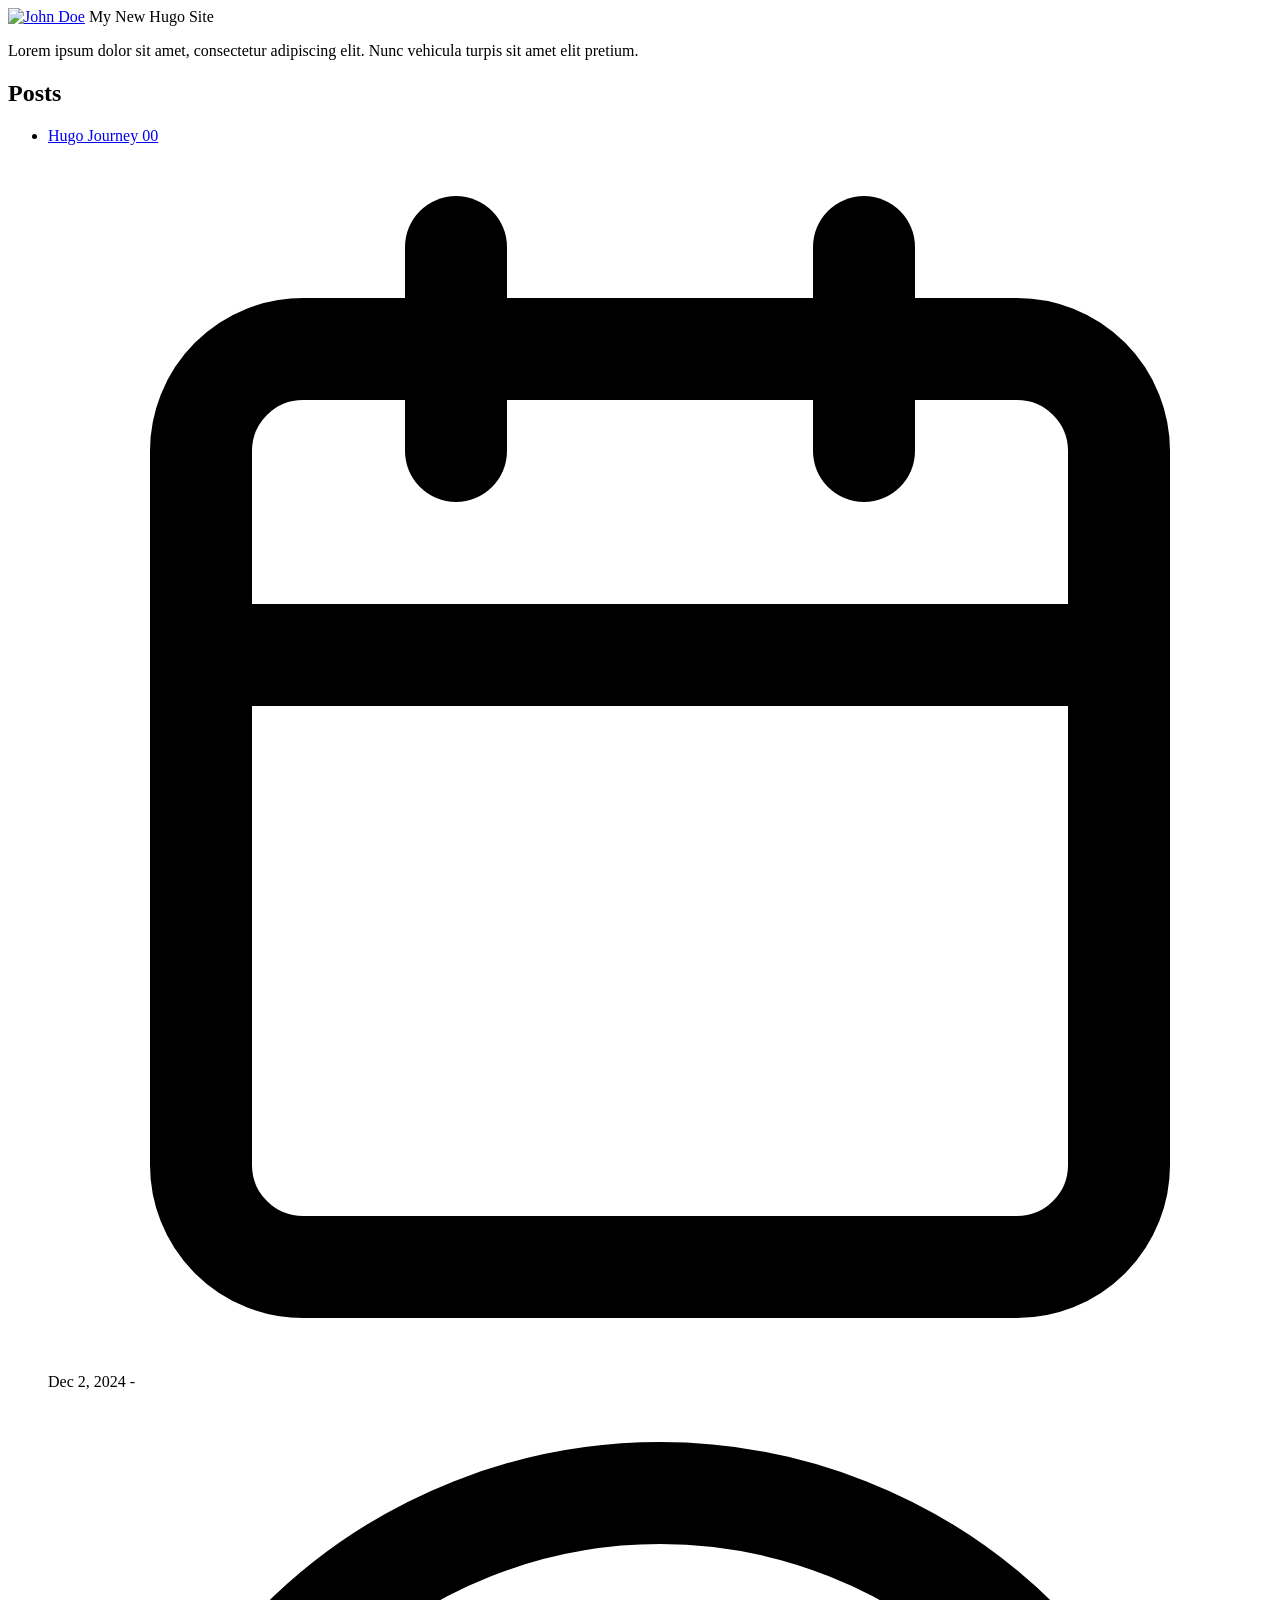
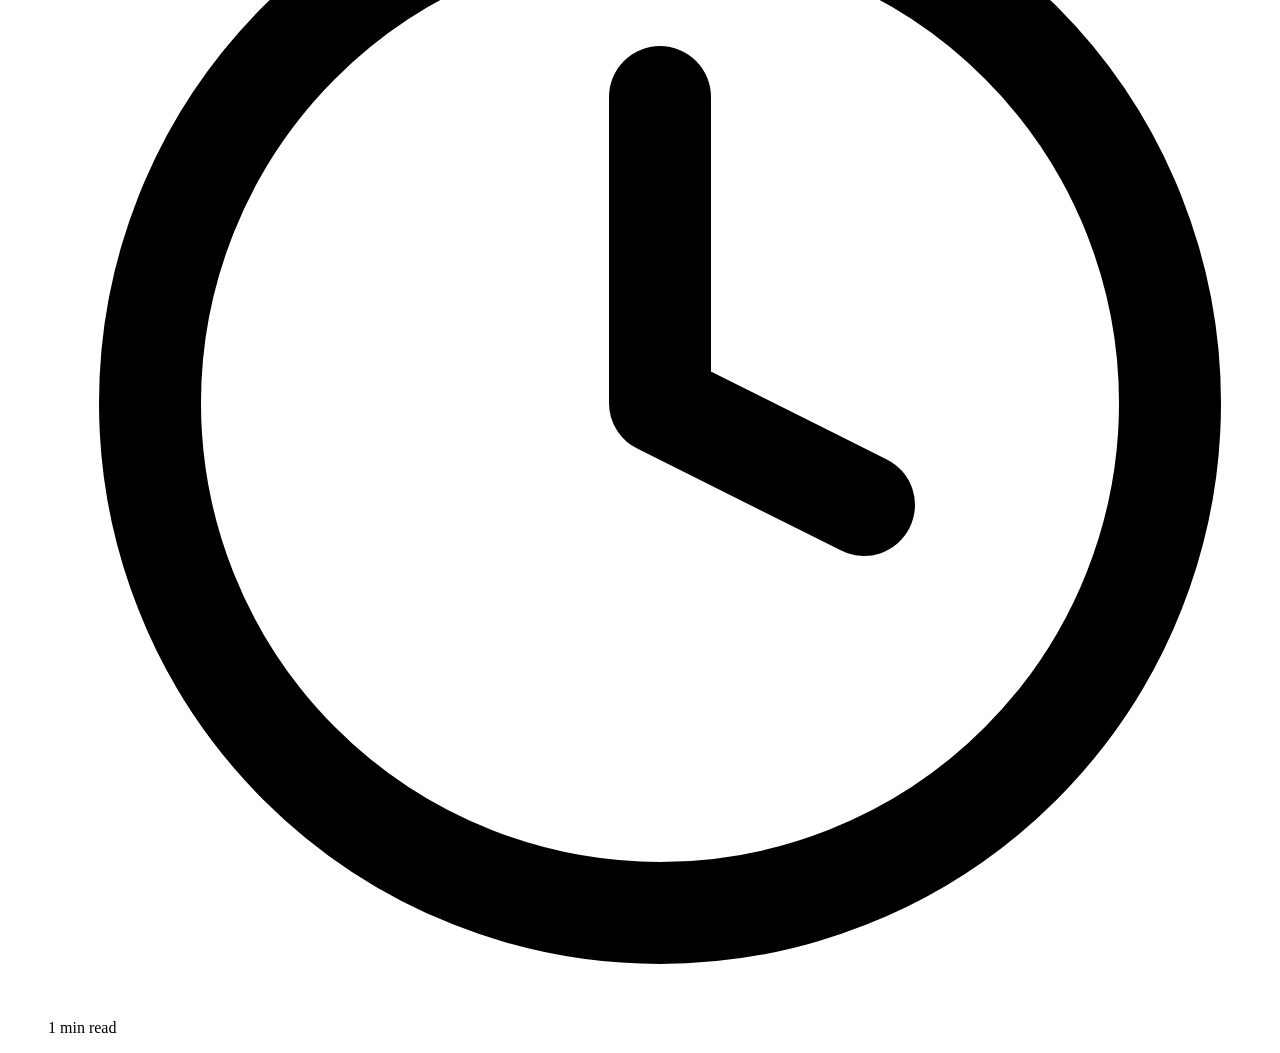
==== public/posts/index.html @ f639a856 "Initial commit" ====
<!doctype html>
<html lang="en-us">
  <head><script src="/livereload.js?mindelay=10&amp;v=2&amp;port=1313&amp;path=livereload" data-no-instant defer></script>
    <title>Posts // My New Hugo Site</title>
    <link rel="shortcut icon" href="/favicon.ico" />
    <meta charset="utf-8" />
    <meta name="generator" content="Hugo 0.139.3">
    <meta name="viewport" content="width=device-width, initial-scale=1" />
    <meta name="author" content="John Doe" />
    <meta name="description" content="" />
    <link rel="stylesheet" href="/css/main.min.5b1fcc8902588589c4767187402a3c29f8b8d7a6fdef6d9f8f77045bb0d14fee.css" />
    <link rel="alternate" type="application/rss+xml" href="http://localhost:1313/posts/index.xml" title="My New Hugo Site">
    

    
    
  <meta name="twitter:card" content="summary">
  <meta name="twitter:title" content="Posts">

    <meta property="og:url" content="http://localhost:1313/posts/">
  <meta property="og:site_name" content="My New Hugo Site">
  <meta property="og:title" content="Posts">
  <meta property="og:locale" content="en_us">
  <meta property="og:type" content="website">


  </head>
  <body>
    <header class="app-header">
      <a href="http://localhost:1313/"><img class="app-header-avatar" src="/avatar.jpg" alt="John Doe" /></a>
      <span class="app-header-title">My New Hugo Site</span>
      <p>Lorem ipsum dolor sit amet, consectetur adipiscing elit. Nunc vehicula turpis sit amet elit pretium.</p>
    </header>
    <main class="app-container">
      
  <article>
    <h1>Posts</h1>
    
    <ul class="posts-list">
      
        <li class="posts-list-item">
          <a class="posts-list-item-title" href="http://localhost:1313/posts/hugo-journey-00/">Hugo Journey 00</a>
          <span class="posts-list-item-description">
            <svg class="icon icon-calendar" viewBox="0 0 24 24" fill="none" stroke="currentColor" stroke-width="2" stroke-linecap="round" stroke-linejoin="round"><title>calendar</title><rect x="3" y="4" width="18" height="18" rx="2" ry="2"></rect><line x1="16" y1="2" x2="16" y2="6"></line><line x1="8" y1="2" x2="8" y2="6"></line><line x1="3" y1="10" x2="21" y2="10"></line></svg>
            Dec 2, 2024
            <span class="posts-list-item-separator">-</span>
            <svg class="icon icon-clock" viewBox="0 0 24 24" fill="none" stroke="currentColor" stroke-width="2" stroke-linecap="round" stroke-linejoin="round"><title>clock</title><circle cx="12" cy="12" r="10"></circle><polyline points="12 6 12 12 16 14"></polyline></svg>
            1 min read
          </span>
        </li>
      
    </ul>
    



  </article>

    </main>
  </body>
</html>
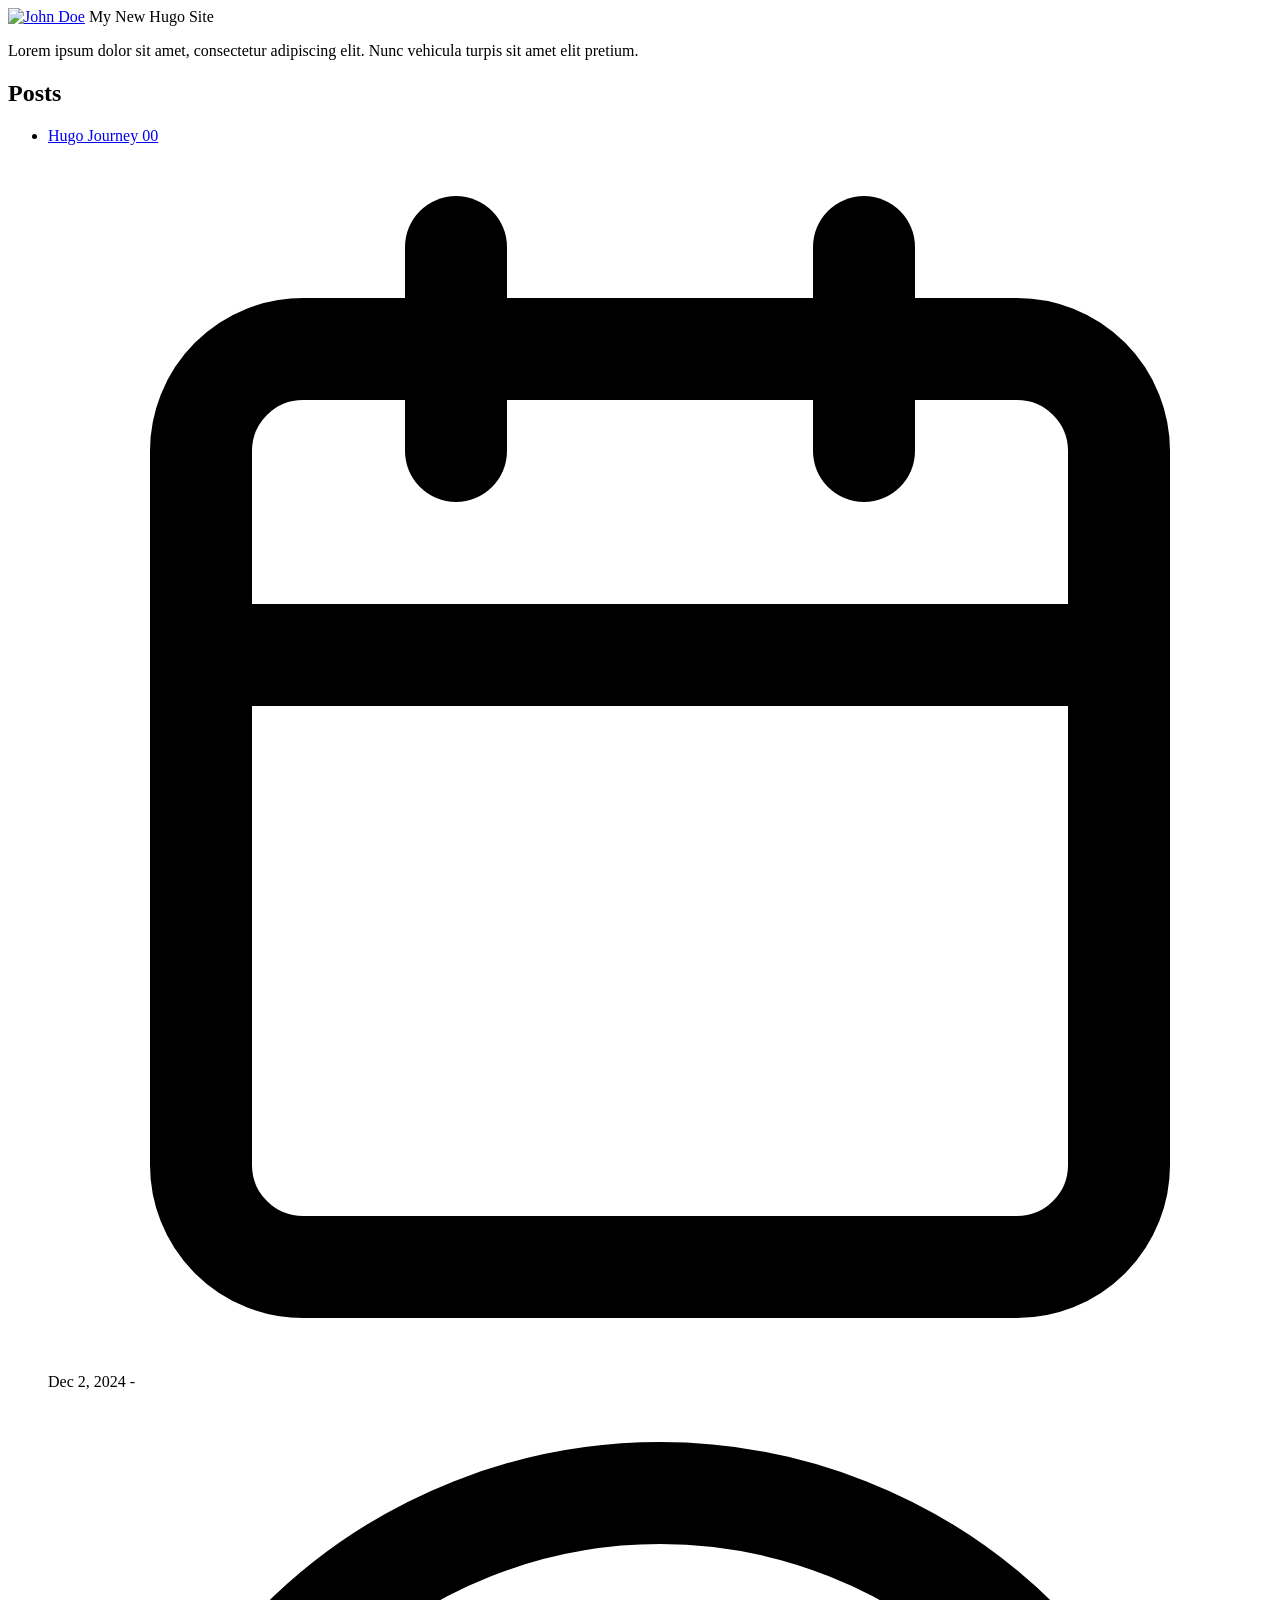
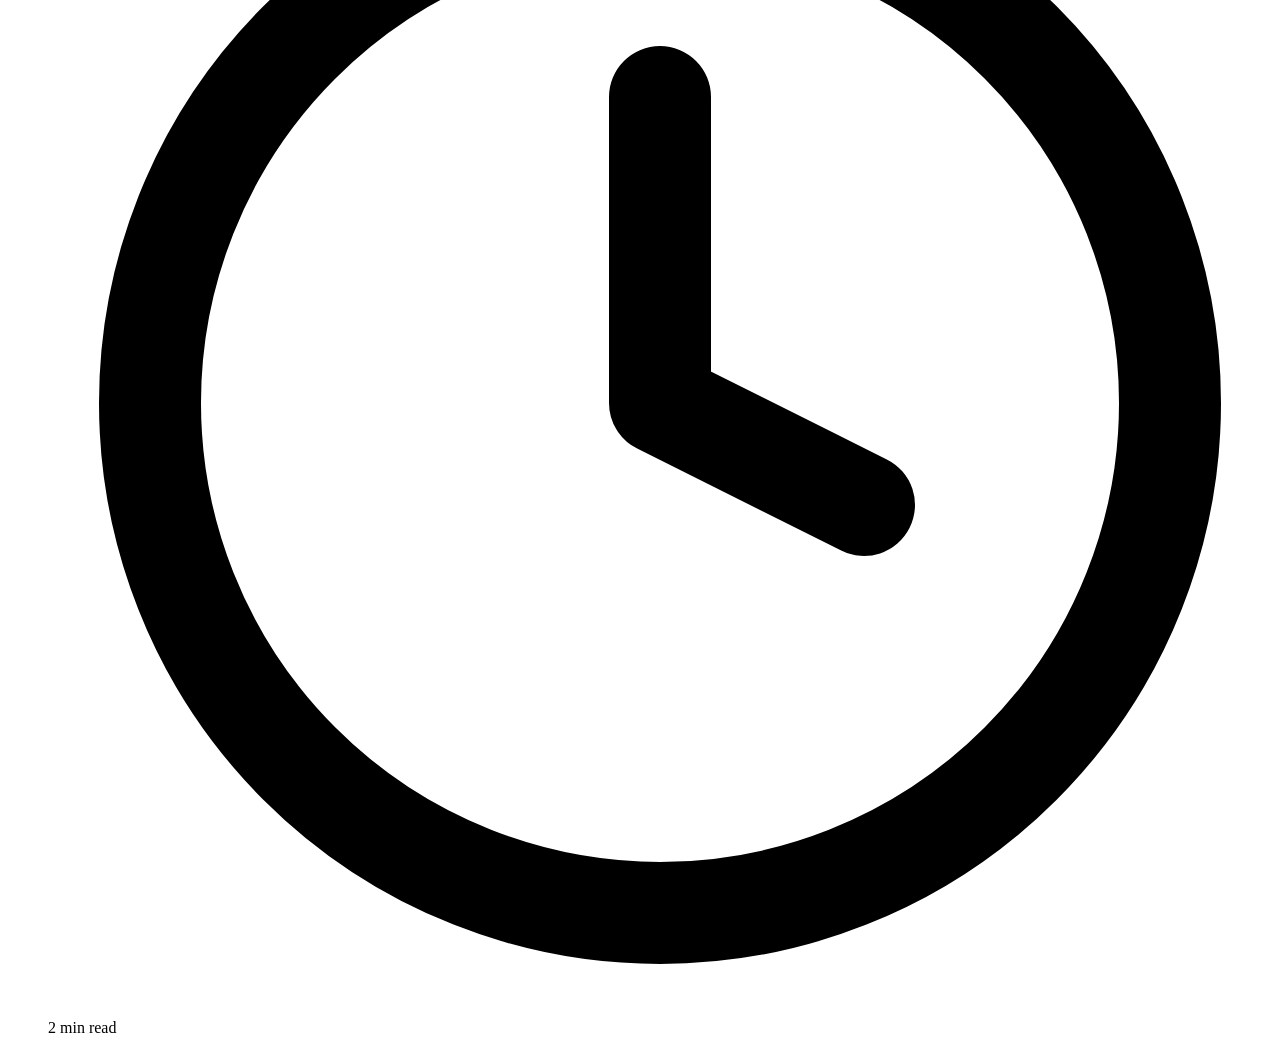
==== commit 80cb346e: "Added workflow" ====
--- a/public/posts/index.html
+++ b/public/posts/index.html
@@ -45,7 +45,7 @@
             Dec 2, 2024
             <span class="posts-list-item-separator">-</span>
             <svg class="icon icon-clock" viewBox="0 0 24 24" fill="none" stroke="currentColor" stroke-width="2" stroke-linecap="round" stroke-linejoin="round"><title>clock</title><circle cx="12" cy="12" r="10"></circle><polyline points="12 6 12 12 16 14"></polyline></svg>
-            1 min read
+            2 min read
           </span>
         </li>
       
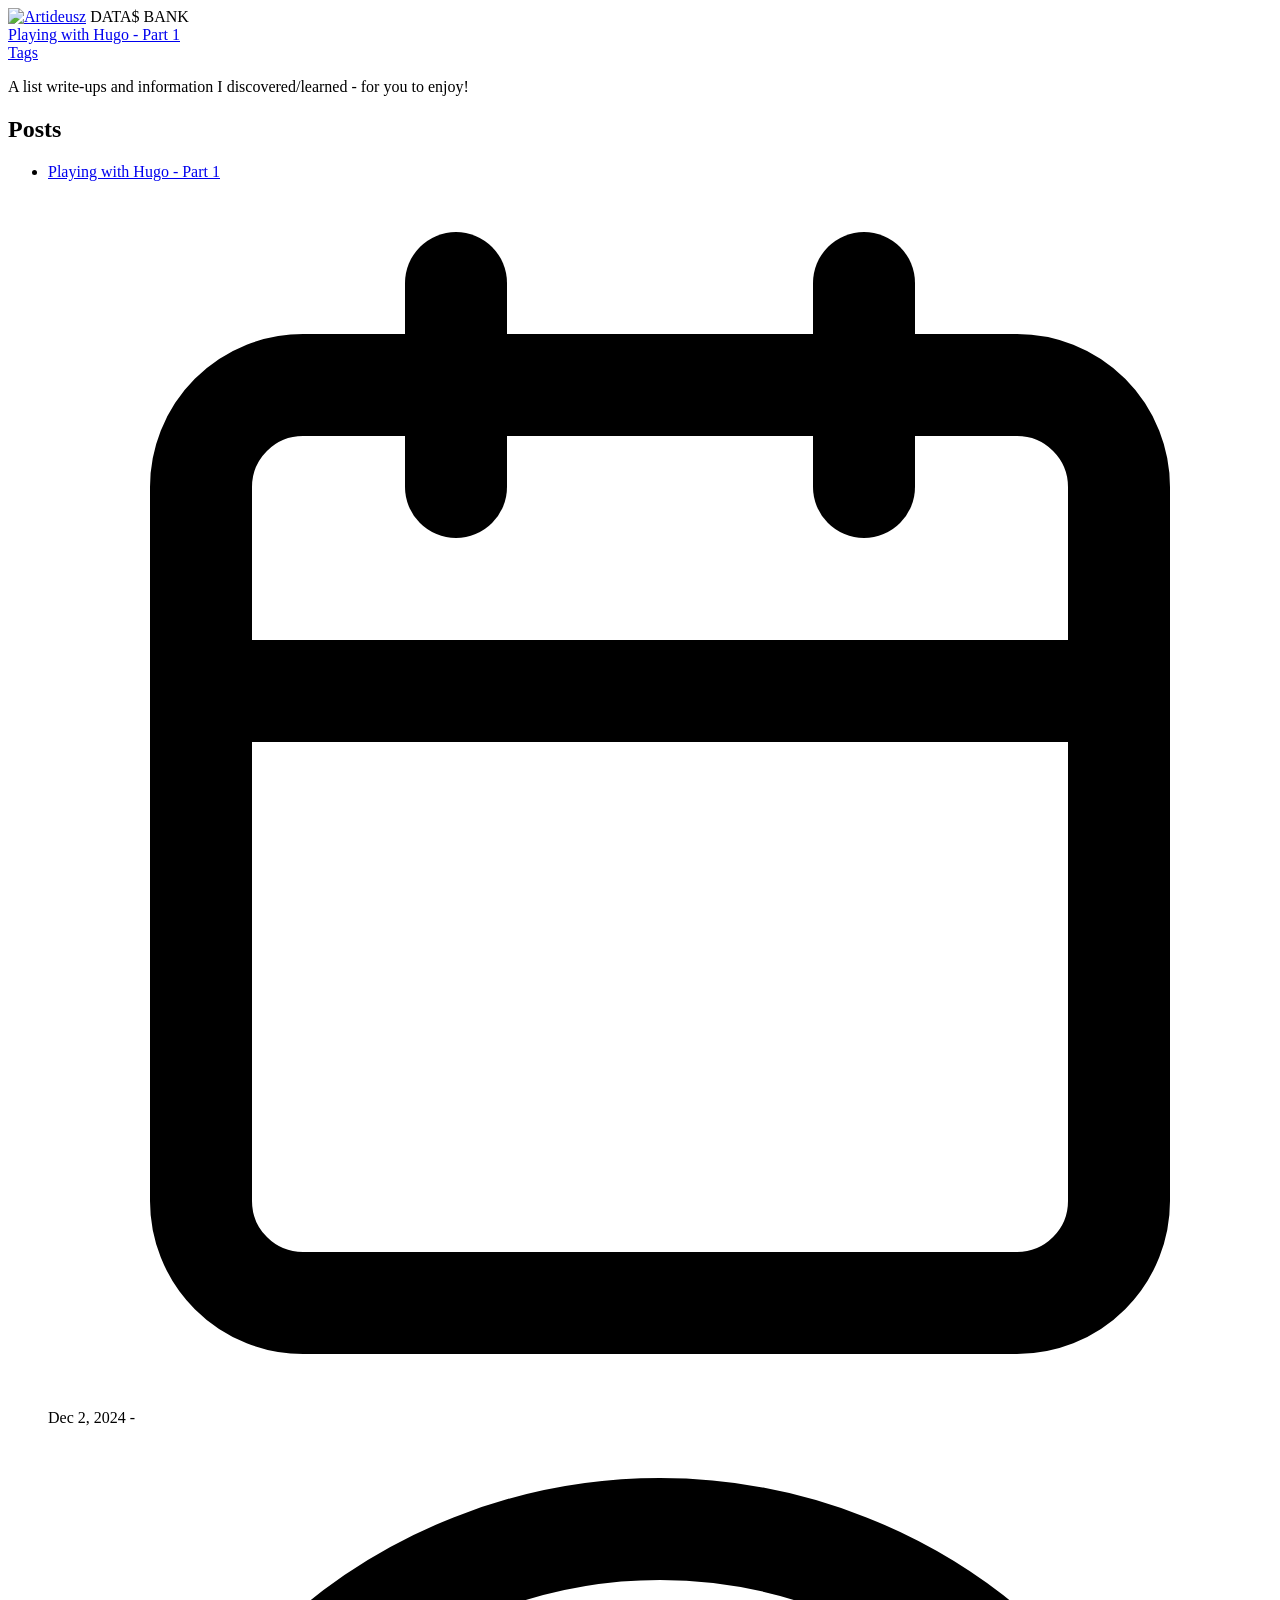
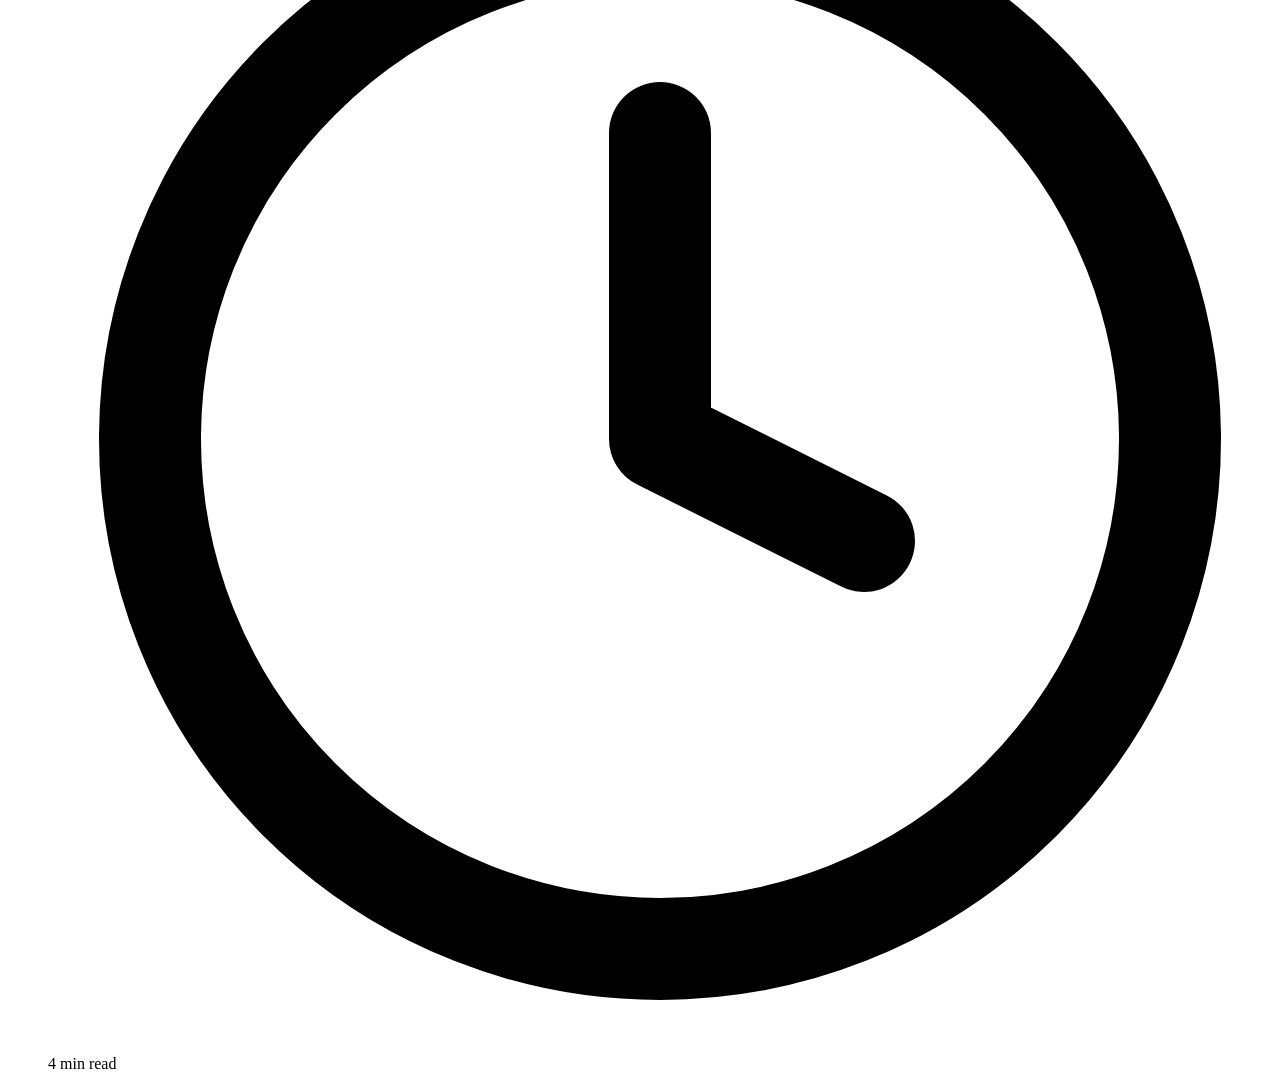
==== commit ca7f692d: "Modified colors + description + image + more info in 'Playing with Hugo - Part 1'" ====
--- a/public/posts/index.html
+++ b/public/posts/index.html
@@ -1,25 +1,27 @@
 <!doctype html>
 <html lang="en-us">
   <head><script src="/livereload.js?mindelay=10&amp;v=2&amp;port=1313&amp;path=livereload" data-no-instant defer></script>
-    <title>Posts // My New Hugo Site</title>
+    <title>Posts // DATA$ BANK</title>
     <link rel="shortcut icon" href="/favicon.ico" />
     <meta charset="utf-8" />
     <meta name="generator" content="Hugo 0.139.3">
     <meta name="viewport" content="width=device-width, initial-scale=1" />
-    <meta name="author" content="John Doe" />
+    <meta name="author" content="Artideusz" />
     <meta name="description" content="" />
-    <link rel="stylesheet" href="/css/main.min.5b1fcc8902588589c4767187402a3c29f8b8d7a6fdef6d9f8f77045bb0d14fee.css" />
-    <link rel="alternate" type="application/rss+xml" href="http://localhost:1313/posts/index.xml" title="My New Hugo Site">
+    <link rel="stylesheet" href="/css/main.min.5d4844b615af0b790407a1cf88c3baf57bf4dbbd703462eba7f16f59e035a23b.css" />
+    <link rel="alternate" type="application/rss+xml" href="http://localhost:1313/posts/index.xml" title="DATA$ BANK">
     
 
     
     
   <meta name="twitter:card" content="summary">
   <meta name="twitter:title" content="Posts">
+  <meta name="twitter:description" content="A list write-ups and information I discovered/learned - for you to enjoy!">
 
     <meta property="og:url" content="http://localhost:1313/posts/">
-  <meta property="og:site_name" content="My New Hugo Site">
+  <meta property="og:site_name" content="DATA$ BANK">
   <meta property="og:title" content="Posts">
+  <meta property="og:description" content="A list write-ups and information I discovered/learned - for you to enjoy!">
   <meta property="og:locale" content="en_us">
   <meta property="og:type" content="website">
 
@@ -27,9 +29,15 @@
   </head>
   <body>
     <header class="app-header">
-      <a href="http://localhost:1313/"><img class="app-header-avatar" src="/avatar.jpg" alt="John Doe" /></a>
-      <span class="app-header-title">My New Hugo Site</span>
-      <p>Lorem ipsum dolor sit amet, consectetur adipiscing elit. Nunc vehicula turpis sit amet elit pretium.</p>
+      <a href="http://localhost:1313/"><img class="app-header-avatar" src="https://avatars.githubusercontent.com/u/51860316" alt="Artideusz" /></a>
+      <span class="app-header-title">DATA$ BANK</span>
+      <nav class="app-header-menu">
+          <a class="app-header-menu-item" href="/posts/playing-with-hugo-01/">Playing with Hugo - Part 1</a>
+            <br>
+          
+          <a class="app-header-menu-item" href="/tags/">Tags</a>
+      </nav>
+      <p>A list write-ups and information I discovered/learned - for you to enjoy!</p>
     </header>
     <main class="app-container">
       
@@ -39,13 +47,13 @@
     <ul class="posts-list">
       
         <li class="posts-list-item">
-          <a class="posts-list-item-title" href="http://localhost:1313/posts/hugo-journey-00/">Hugo Journey 00</a>
+          <a class="posts-list-item-title" href="http://localhost:1313/posts/playing-with-hugo-01/">Playing with Hugo - Part 1</a>
           <span class="posts-list-item-description">
             <svg class="icon icon-calendar" viewBox="0 0 24 24" fill="none" stroke="currentColor" stroke-width="2" stroke-linecap="round" stroke-linejoin="round"><title>calendar</title><rect x="3" y="4" width="18" height="18" rx="2" ry="2"></rect><line x1="16" y1="2" x2="16" y2="6"></line><line x1="8" y1="2" x2="8" y2="6"></line><line x1="3" y1="10" x2="21" y2="10"></line></svg>
             Dec 2, 2024
             <span class="posts-list-item-separator">-</span>
             <svg class="icon icon-clock" viewBox="0 0 24 24" fill="none" stroke="currentColor" stroke-width="2" stroke-linecap="round" stroke-linejoin="round"><title>clock</title><circle cx="12" cy="12" r="10"></circle><polyline points="12 6 12 12 16 14"></polyline></svg>
-            2 min read
+            4 min read
           </span>
         </li>
       
